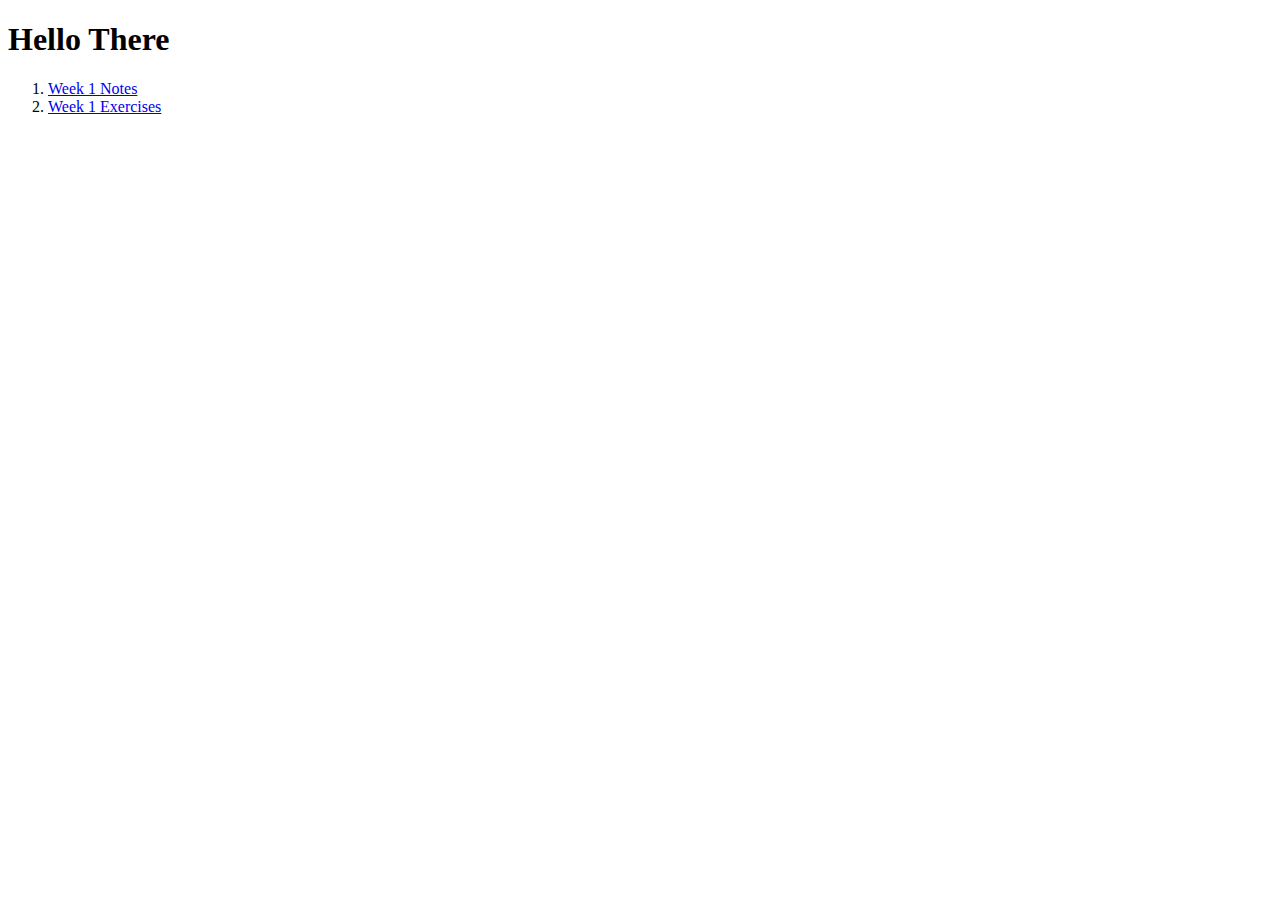
==== index.html @ 828088c6 "Week 1 updates- forgot to push this out." ====
<!DOCTYPE html>
<html lang="en">
  <head>
    <meta charset="UTF-8" />
    <meta http-equiv="X-UA-Compatible" content="IE=edge" />
    <meta name="viewport" content="width=device-width, initial-scale=1.0" />
    <script defer src="js/main.js"></script>
    <title>Document</title>
  </head>
  <body>
    <h1>Hello There</h1>
    <ol id="dynamic">
    </ol>
  </body>
</html>
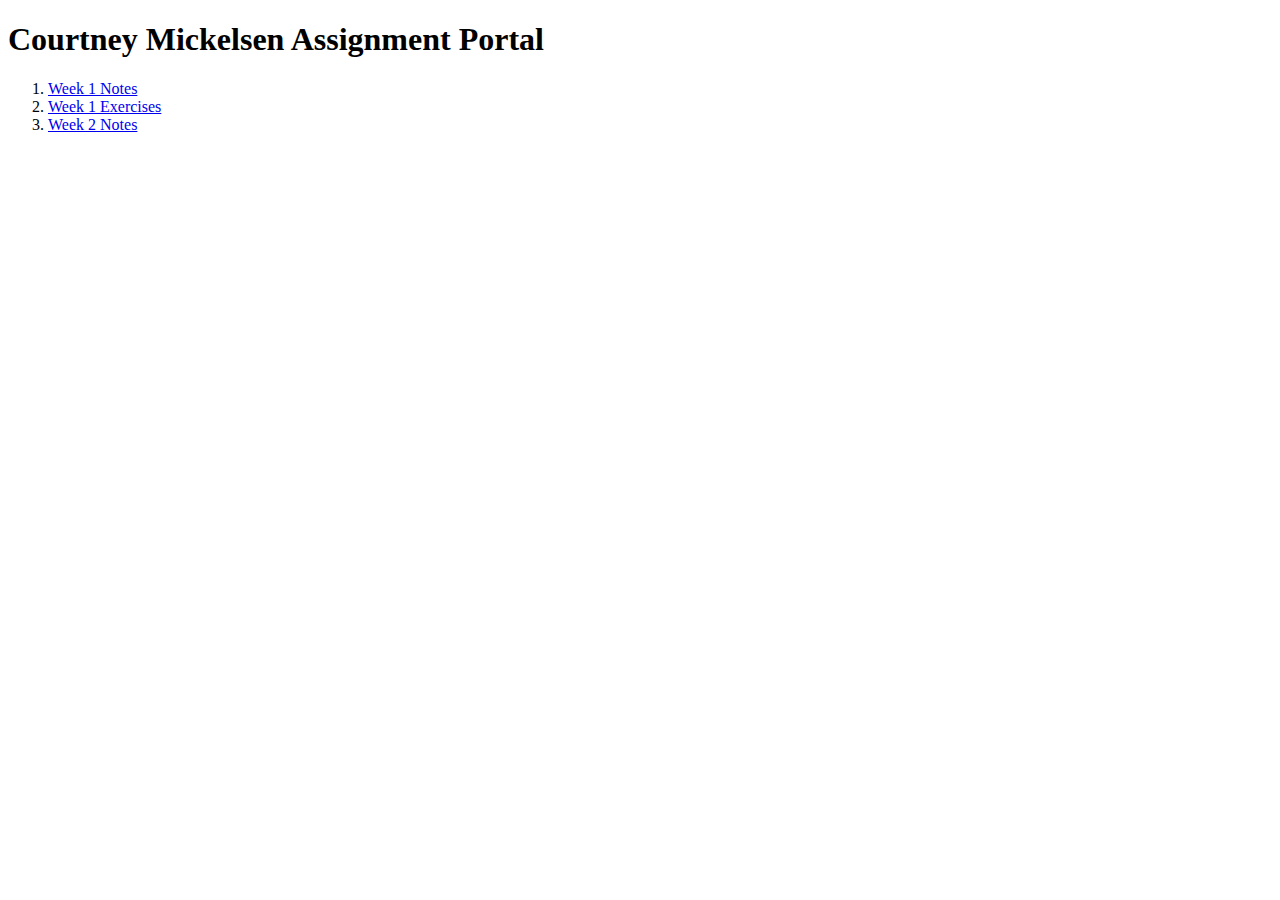
==== commit 1b342f0f: "Updates notes (more coming)" ====
--- a/index.html
+++ b/index.html
@@ -8,7 +8,7 @@
     <title>Document</title>
   </head>
   <body>
-    <h1>Hello There</h1>
+    <h1>Courtney Mickelsen Assignment Portal</h1>
     <ol id="dynamic">
     </ol>
   </body>
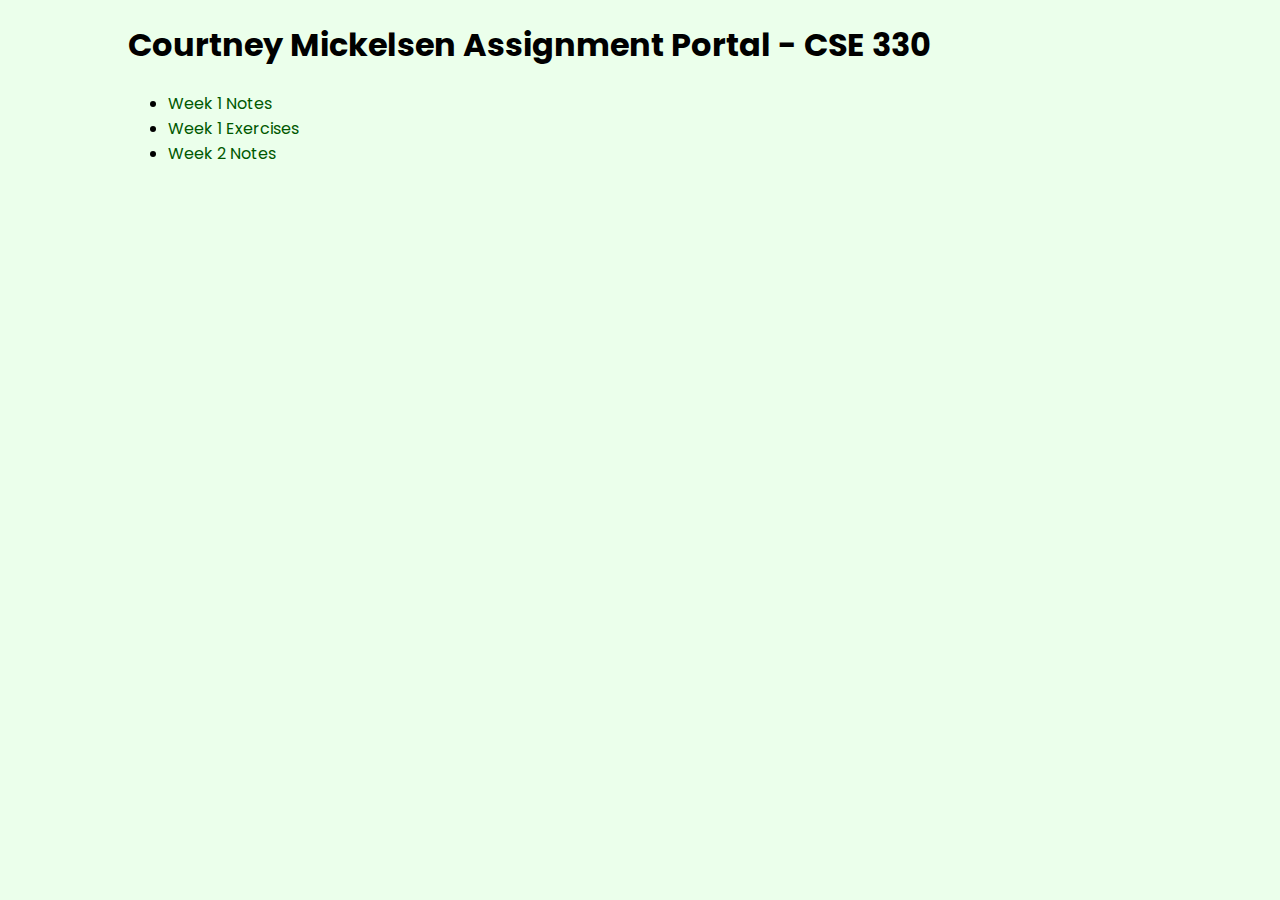
==== commit 25ba075d: "Finished week 2 notes, updated portal a little bit" ====
--- a/index.html
+++ b/index.html
@@ -4,12 +4,15 @@
     <meta charset="UTF-8" />
     <meta http-equiv="X-UA-Compatible" content="IE=edge" />
     <meta name="viewport" content="width=device-width, initial-scale=1.0" />
+    <link rel="stylesheet" href="css/main.css">
     <script defer src="js/main.js"></script>
-    <title>Document</title>
+    <title>Courtney Mickelsen Assignment Portal</title>
   </head>
   <body>
-    <h1>Courtney Mickelsen Assignment Portal</h1>
-    <ol id="dynamic">
-    </ol>
+    <main>
+      <h1>Courtney Mickelsen Assignment Portal - CSE 330</h1>
+      <ul id="dynamic">
+      </ul>
+    </main>
   </body>
 </html>
--- a/css/main.css
+++ b/css/main.css
@@ -0,0 +1,21 @@
+@import url('https://fonts.googleapis.com/css2?family=Poppins:wght@300;500&display=swap');
+
+body {
+    font-family: "Poppins";
+    background-color: #ebffeb;
+    max-width: 80%;
+    margin: auto;
+}
+
+li {
+    margin: auto;
+}
+
+:link {
+    color: #005800;
+    text-decoration: none;
+}
+
+:link :visited {
+    color: red;
+}